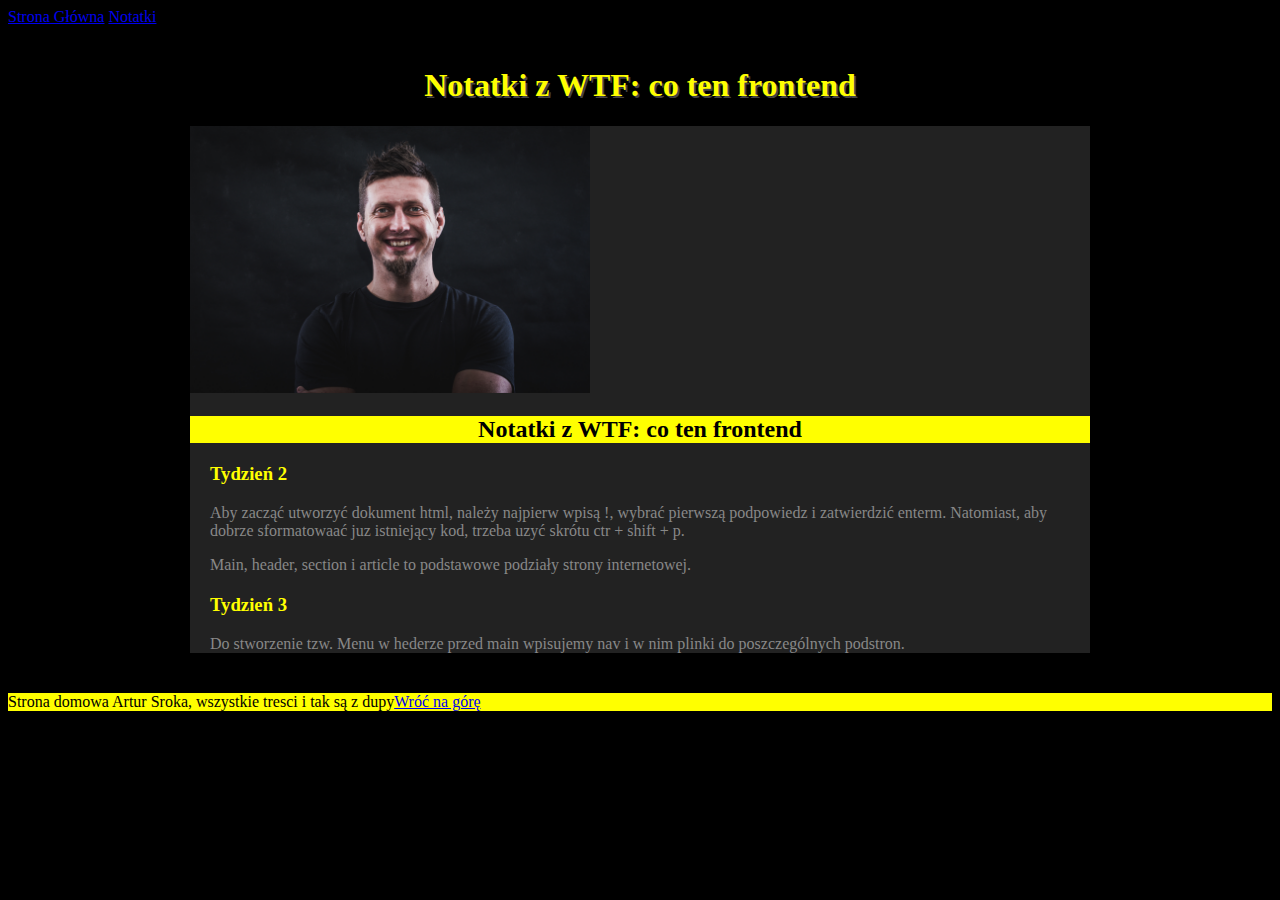
==== notatki.html @ 8b5cd358 "initial commit" ====
<!DOCTYPE html>
<html lang="pl">
<head>
    <meta charset="UTF-8">
    <meta name="viewport" content="width=device-width, initial-scale=1.0">
    <title>Document</title>
    <link href="style.css" rel='stylesheet' type='text/css'>
</head>
<body>
    <header>
        <nav>
            <a href="index.html">Strona Główna</a>
            <a href="notatki.html">Notatki</a>
        </nav>
    </header>
    <main>
        
        <header id="top" class="headerAll">
            <h1 class="main-heading">Notatki z WTF: co ten frontend</h1>
        </header>
       
       <section id='notatki'>
        <img src="img/artursroka2.jpg" alt="Moje zdjecie bez maski" id="photo1" class="photoAll"/>
            <h2 class="secondary-heading">Notatki z WTF: co ten frontend</h2>

            <article>
                <h3>Tydzień 2</h3>
                <p>Aby zacząć utworzyć dokument html, należy najpierw wpisą !, wybrać pierwszą podpowiedz i zatwierdzić enterm. Natomiast, aby dobrze sformatowaać juz istniejący kod, trzeba uzyć skrótu ctr + shift + p. </p>
                <p>Main, header, section i article to podstawowe podziały strony internetowej.</p>
            </article>
           <article>
                <h3>Tydzień 3</h3>
                <p>Do stworzenie tzw. Menu w hederze przed main wpisujemy nav i w nim plinki do poszczególnych podstron.<br>
                </p>
            </article>
        </section>
    </main>

    <footer>
        Strona domowa Artur Sroka, wszystkie tresci i tak są z dupy<a href="#top">Wróć na górę</a>
    </footer>
    
</body>
</html>
---- style.css ----
body {
    background: #000000;
}
section{
    background: #222222;
}
p {
    color: #888888;
}
h3 {
    color: yellow;
}
footer {
    background: yellow;
}
main{
    width: 900px;
    margin-left: auto;
    margin-right: auto;
    padding: 20px;
}
article{
    margin: 20px;
}
.photoAll{
    width: 400px;
    height: auto;
}
.main-heading{
    color: yellow;
    text-shadow: 2px 2px 0 #444444;
    text-align: center;
}
.secondary-heading{
    color: #000000;
    background: yellow;
    text-align: center;
}
#kimJestem{
    margin: 20px;
}
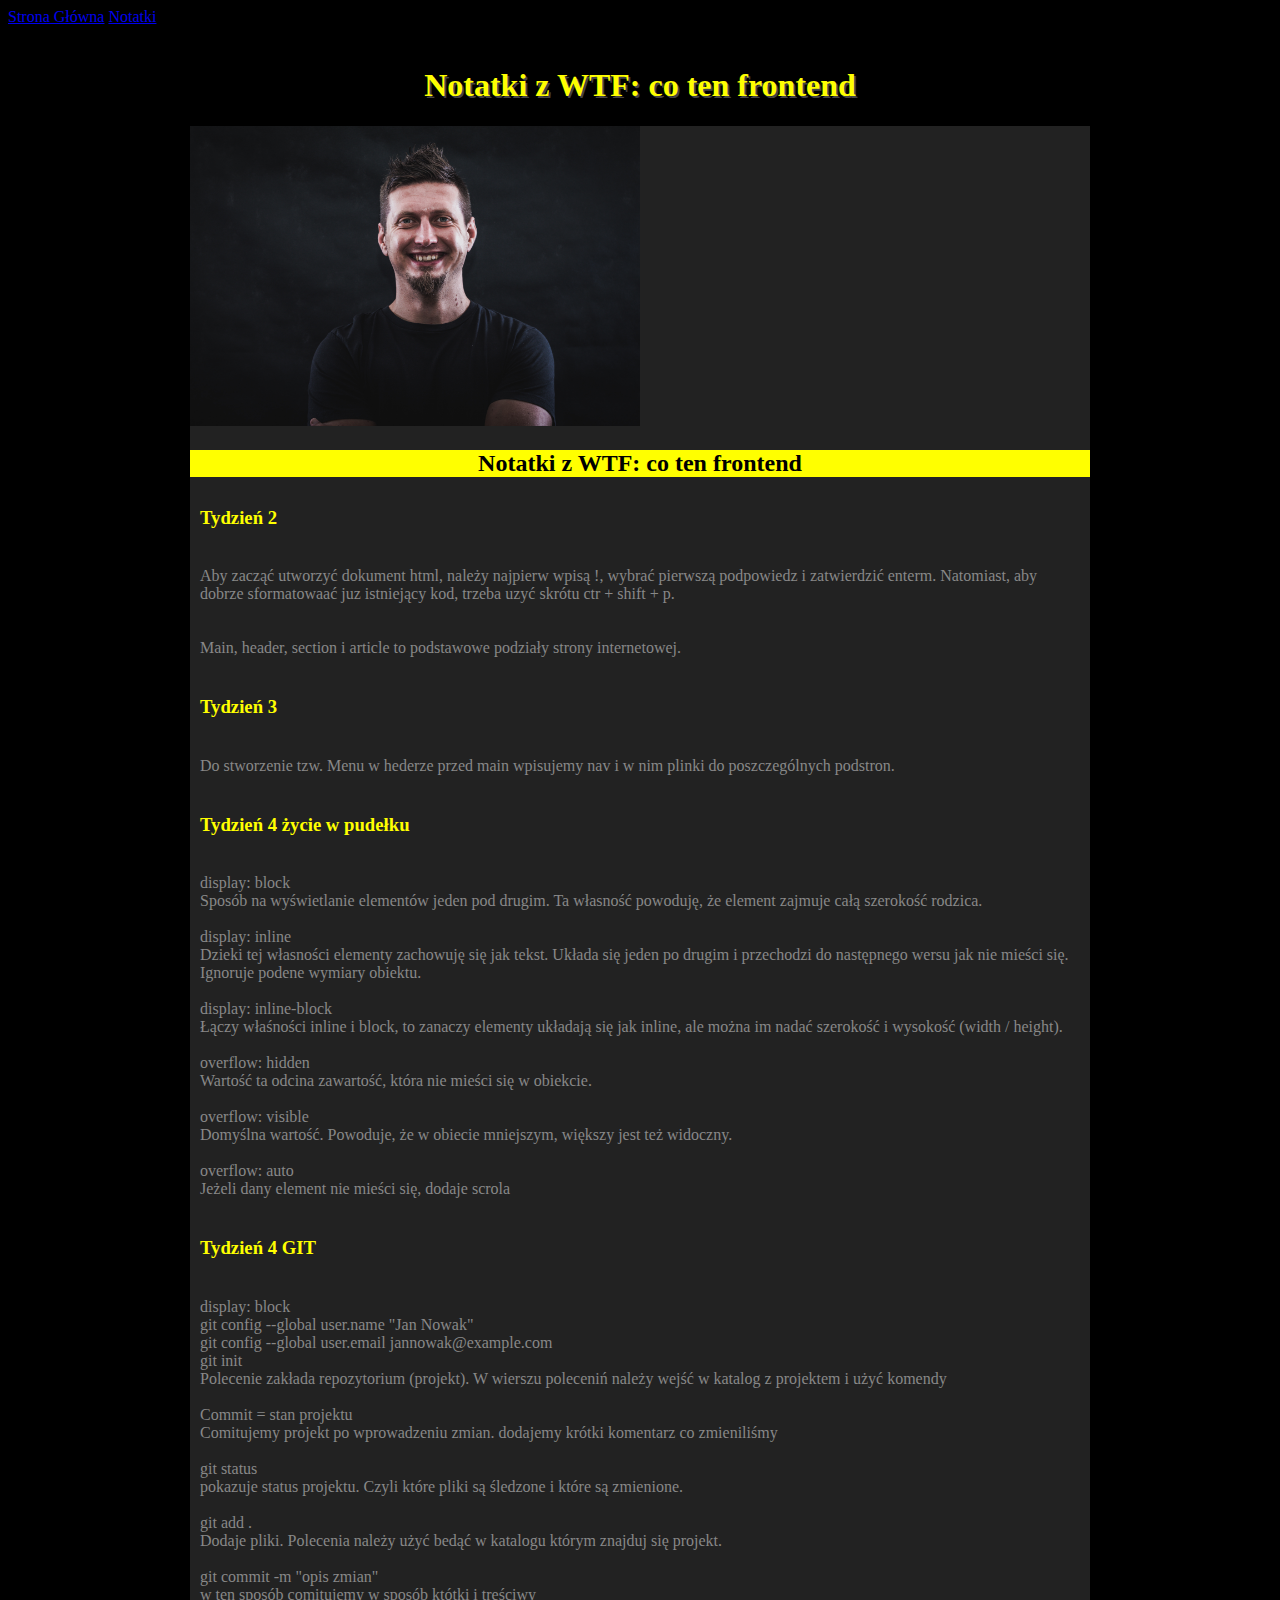
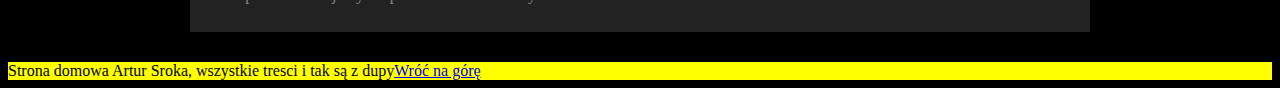
==== commit dd1e87e1: "first commit" ====
--- a/notatki.html
+++ b/notatki.html
@@ -25,12 +25,49 @@
 
             <article>
                 <h3>Tydzień 2</h3>
-                <p>Aby zacząć utworzyć dokument html, należy najpierw wpisą !, wybrać pierwszą podpowiedz i zatwierdzić enterm. Natomiast, aby dobrze sformatowaać juz istniejący kod, trzeba uzyć skrótu ctr + shift + p. </p>
-                <p>Main, header, section i article to podstawowe podziały strony internetowej.</p>
+                <p class='article'>Aby zacząć utworzyć dokument html, należy najpierw wpisą !, wybrać pierwszą podpowiedz i zatwierdzić enterm. Natomiast, aby dobrze sformatowaać juz istniejący kod, trzeba uzyć skrótu ctr + shift + p. </p>
+                <p class='article'>Main, header, section i article to podstawowe podziały strony internetowej.</p>
             </article>
            <article>
                 <h3>Tydzień 3</h3>
-                <p>Do stworzenie tzw. Menu w hederze przed main wpisujemy nav i w nim plinki do poszczególnych podstron.<br>
+                <p class='article'>Do stworzenie tzw. Menu w hederze przed main wpisujemy nav i w nim plinki do poszczególnych podstron.<br>
+                </p>
+            </article>
+            <article>
+                <h3>Tydzień 4 życie w pudełku</h3>
+                <p class='article'>
+                    display: block <br>
+                    Sposób na wyświetlanie elementów jeden pod drugim. Ta własność powoduję, że element zajmuje całą szerokość rodzica.<br><br>
+                    display: inline <br>
+                    Dzieki tej własności elementy zachowuję się jak tekst. Układa się jeden po drugim i przechodzi do następnego wersu jak nie mieści się. Ignoruje podene wymiary obiektu.<br><br>
+                    display: inline-block <br>
+                    Łączy właśności inline i block, to zanaczy elementy układają się jak inline, ale można im nadać szerokość i wysokość (width / height).<br><br>
+                    overflow: hidden<br>
+                    Wartość ta odcina zawartość, która nie mieści się w obiekcie. <br><br>
+                    overflow: visible<br>
+                    Domyślna wartość. Powoduje, że w obiecie mniejszym, większy jest też widoczny. <br><br>
+                    overflow: auto<br>
+                    Jeżeli dany element nie mieści się, dodaje scrola<br>
+
+                </p>
+            </article>
+            <article>
+                <h3>Tydzień 4 GIT</h3>
+                <p class='article'>
+                    display: block <br>
+                    git config --global user.name "Jan Nowak"<br>
+                    git config --global user.email jannowak@example.com<br>
+                    git init<br>
+                    Polecenie zakłada repozytorium (projekt). W wierszu poleceniń należy wejść w katalog z projektem i użyć komendy<br><br>
+                    Commit = stan projektu<br>
+                    Comitujemy projekt po wprowadzeniu zmian. dodajemy krótki komentarz co zmieniliśmy<br><br>
+                    git status<br>
+                    pokazuje status projektu. Czyli które pliki są śledzone i które są zmienione.<br><br>
+                    git add .<br>
+                    Dodaje pliki. Polecenia należy użyć bedąć w katalogu którym znajduj się projekt.<br><br>
+                    git commit -m "opis zmian"<br>
+                    w ten sposób comitujemy w sposób któtki i treściwy<br><br>
+                    
                 </p>
             </article>
         </section>
--- a/style.css
+++ b/style.css
@@ -4,26 +4,28 @@
 section{
     background: #222222;
 }
-p {
+.article {
     color: #888888;
+    padding:10px;
+    margin-bottom: 10px;
 }
 h3 {
     color: yellow;
+    padding: 10px;
 }
 footer {
     background: yellow;
 }
 main{
-    width: 900px;
+    width: 100wv;
+    max-width: 900px;
     margin-left: auto;
     margin-right: auto;
     padding: 20px;
 }
-article{
-    margin: 20px;
-}
 .photoAll{
-    width: 400px;
+    width: 100%;
+    max-width: 450px;
     height: auto;
 }
 .main-heading{
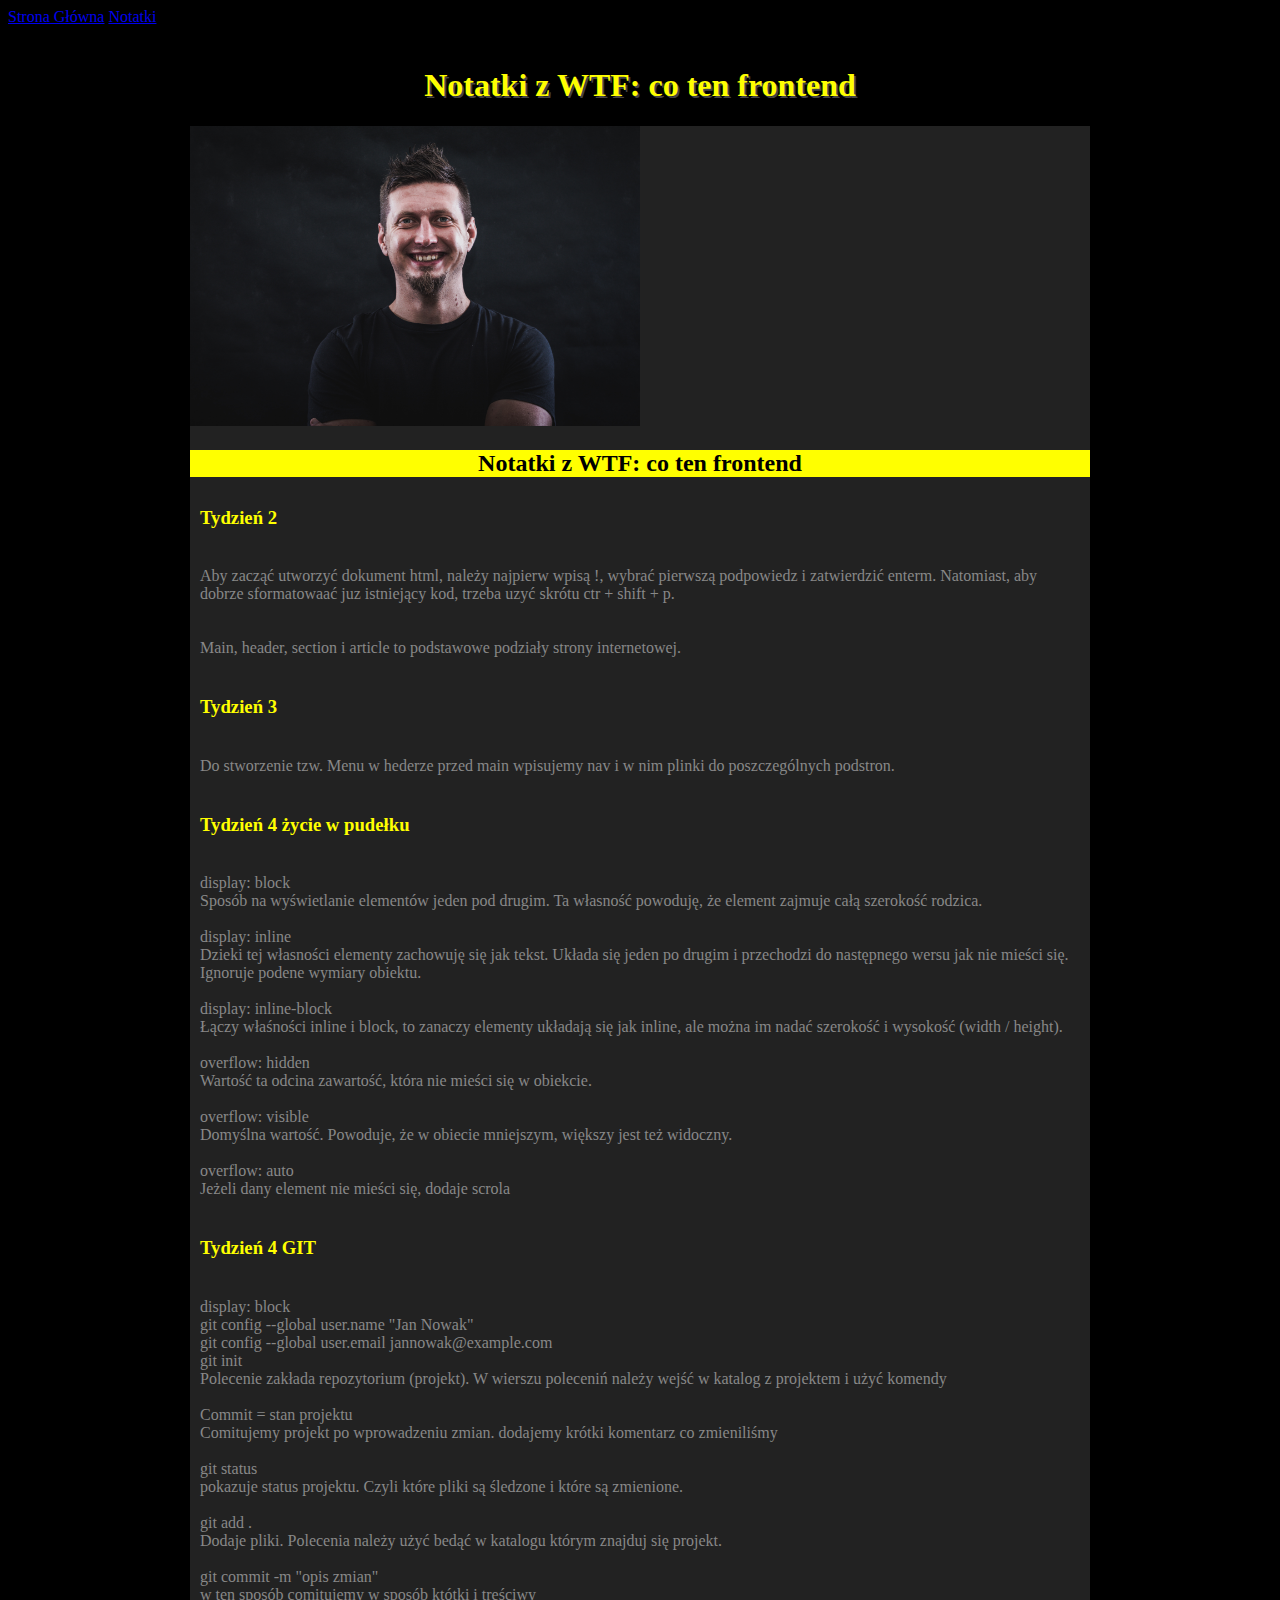
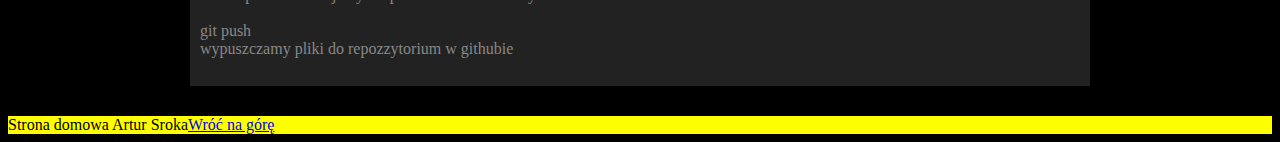
==== commit cb28ed2d: "change footer" ====
--- a/notatki.html
+++ b/notatki.html
@@ -67,15 +67,26 @@
                     Dodaje pliki. Polecenia należy użyć bedąć w katalogu którym znajduj się projekt.<br><br>
                     git commit -m "opis zmian"<br>
                     w ten sposób comitujemy w sposób któtki i treściwy<br><br>
-                    
+                    git push<br>
+                    wypuszczamy pliki do repozzytorium w githubie<br><br>
                 </p>
             </article>
         </section>
     </main>
 
     <footer>
-        Strona domowa Artur Sroka, wszystkie tresci i tak są z dupy<a href="#top">Wróć na górę</a>
+        Strona domowa Artur Sroka<a href="#top">Wróć na górę</a>
     </footer>
     
 </body>
-</html>+</html>
+<!-- nazewnictwo
+class kebab
+pliki kebab
+git config --global user.name "Artur Sroka"
+git config --global usaer.email artursroka@gmail.com
+
+git init
+git status
+git add .
+git commit -m "initial commit" -->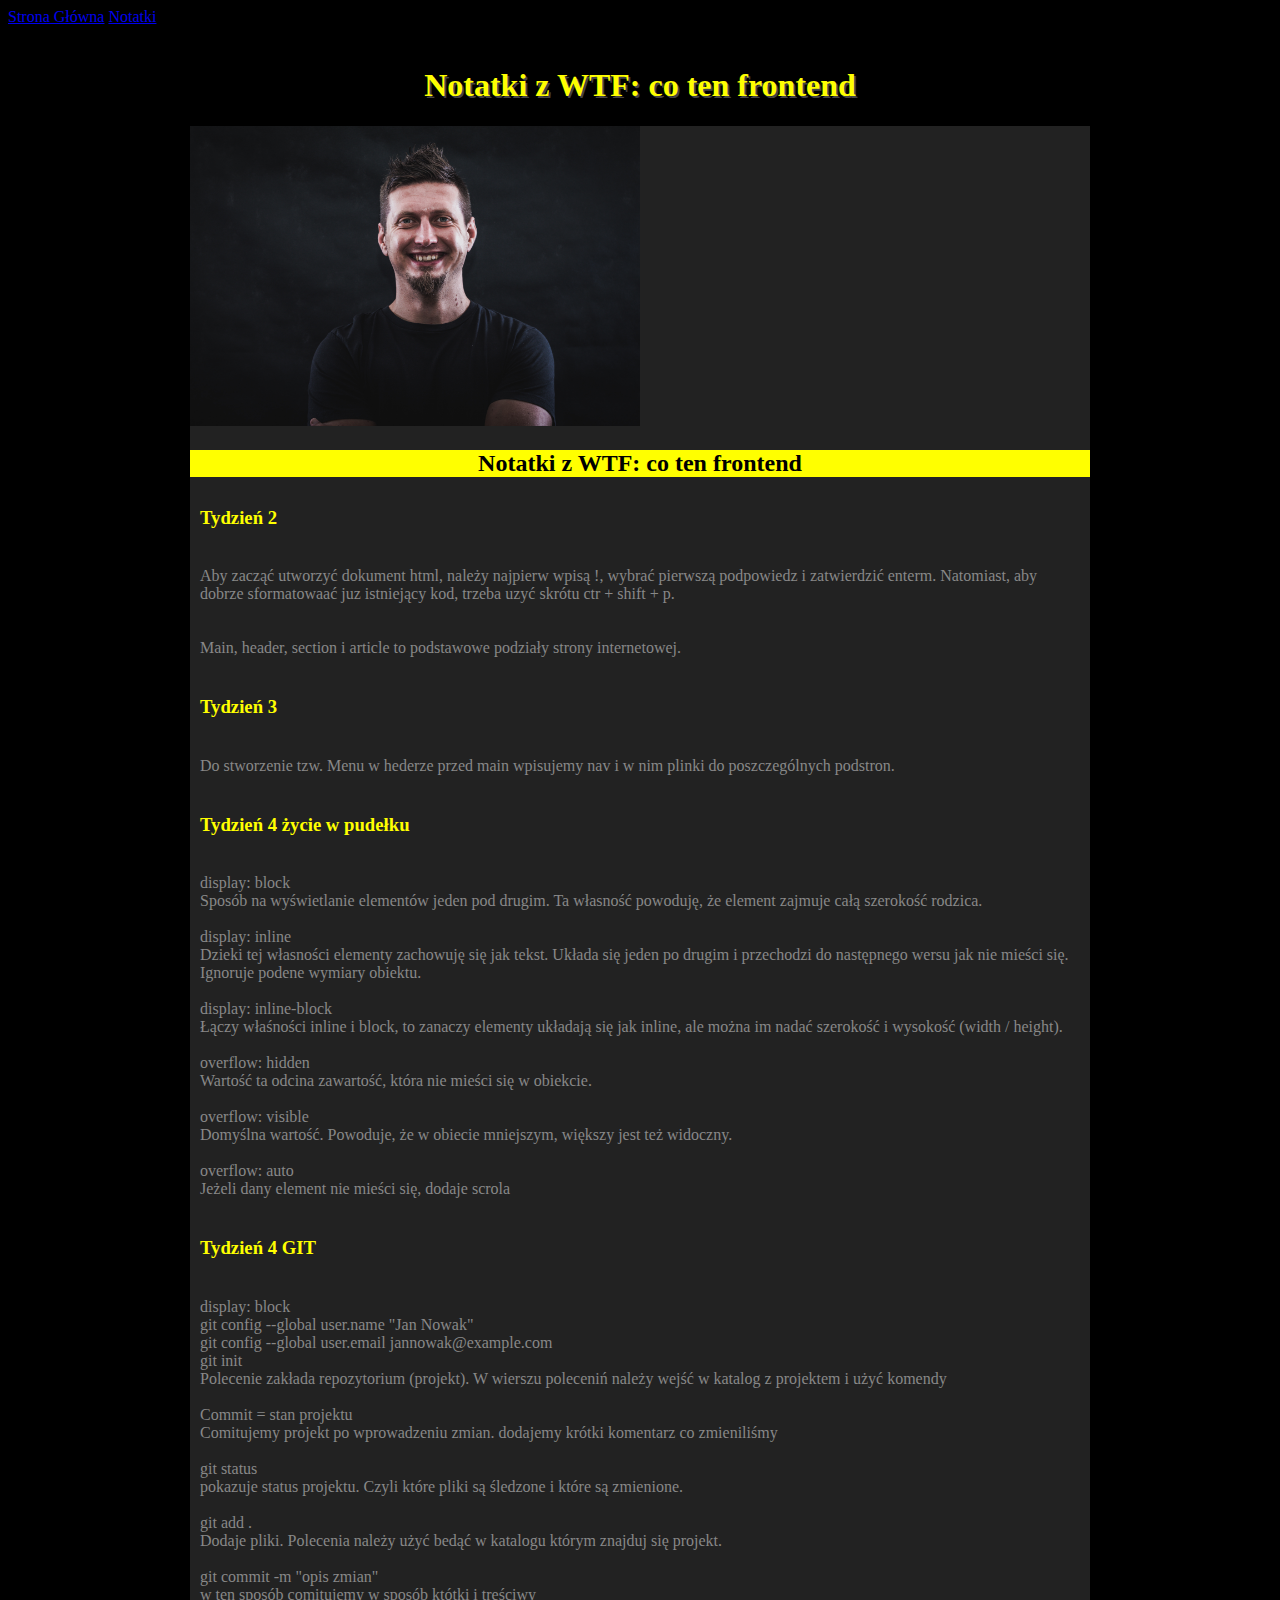
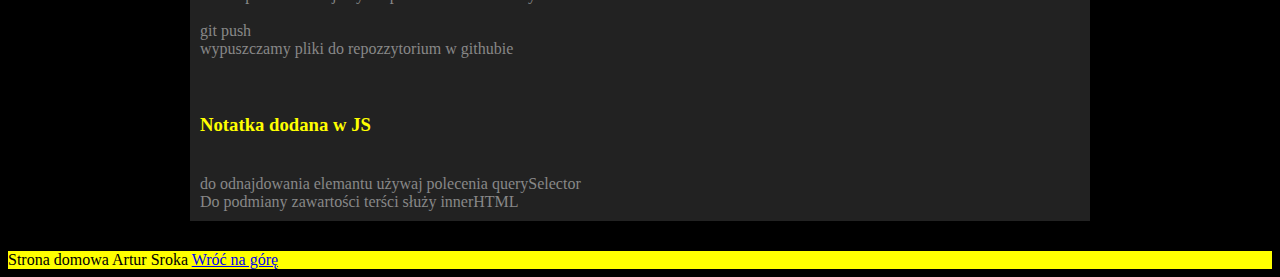
==== commit 76414a07: "Add New JS file" ====
--- a/notatki.html
+++ b/notatki.html
@@ -8,7 +8,7 @@
 </head>
 <body>
     <header>
-        <nav>
+        <nav class="nav-heading">
             <a href="index.html">Strona Główna</a>
             <a href="notatki.html">Notatki</a>
         </nav>
@@ -70,14 +70,16 @@
                     git push<br>
                     wypuszczamy pliki do repozzytorium w githubie<br><br>
                 </p>
+                <h3>Notatka dodana w JS</h3>
+                <p class='article article--addJS'></p>
             </article>
         </section>
     </main>
 
     <footer>
-        Strona domowa Artur Sroka<a href="#top">Wróć na górę</a>
+        Strona domowa Artur Sroka <a href="#top">Wróć na górę</a>
     </footer>
-    
+    <script src="mainNotatki.js"></script>
 </body>
 </html>
 <!-- nazewnictwo
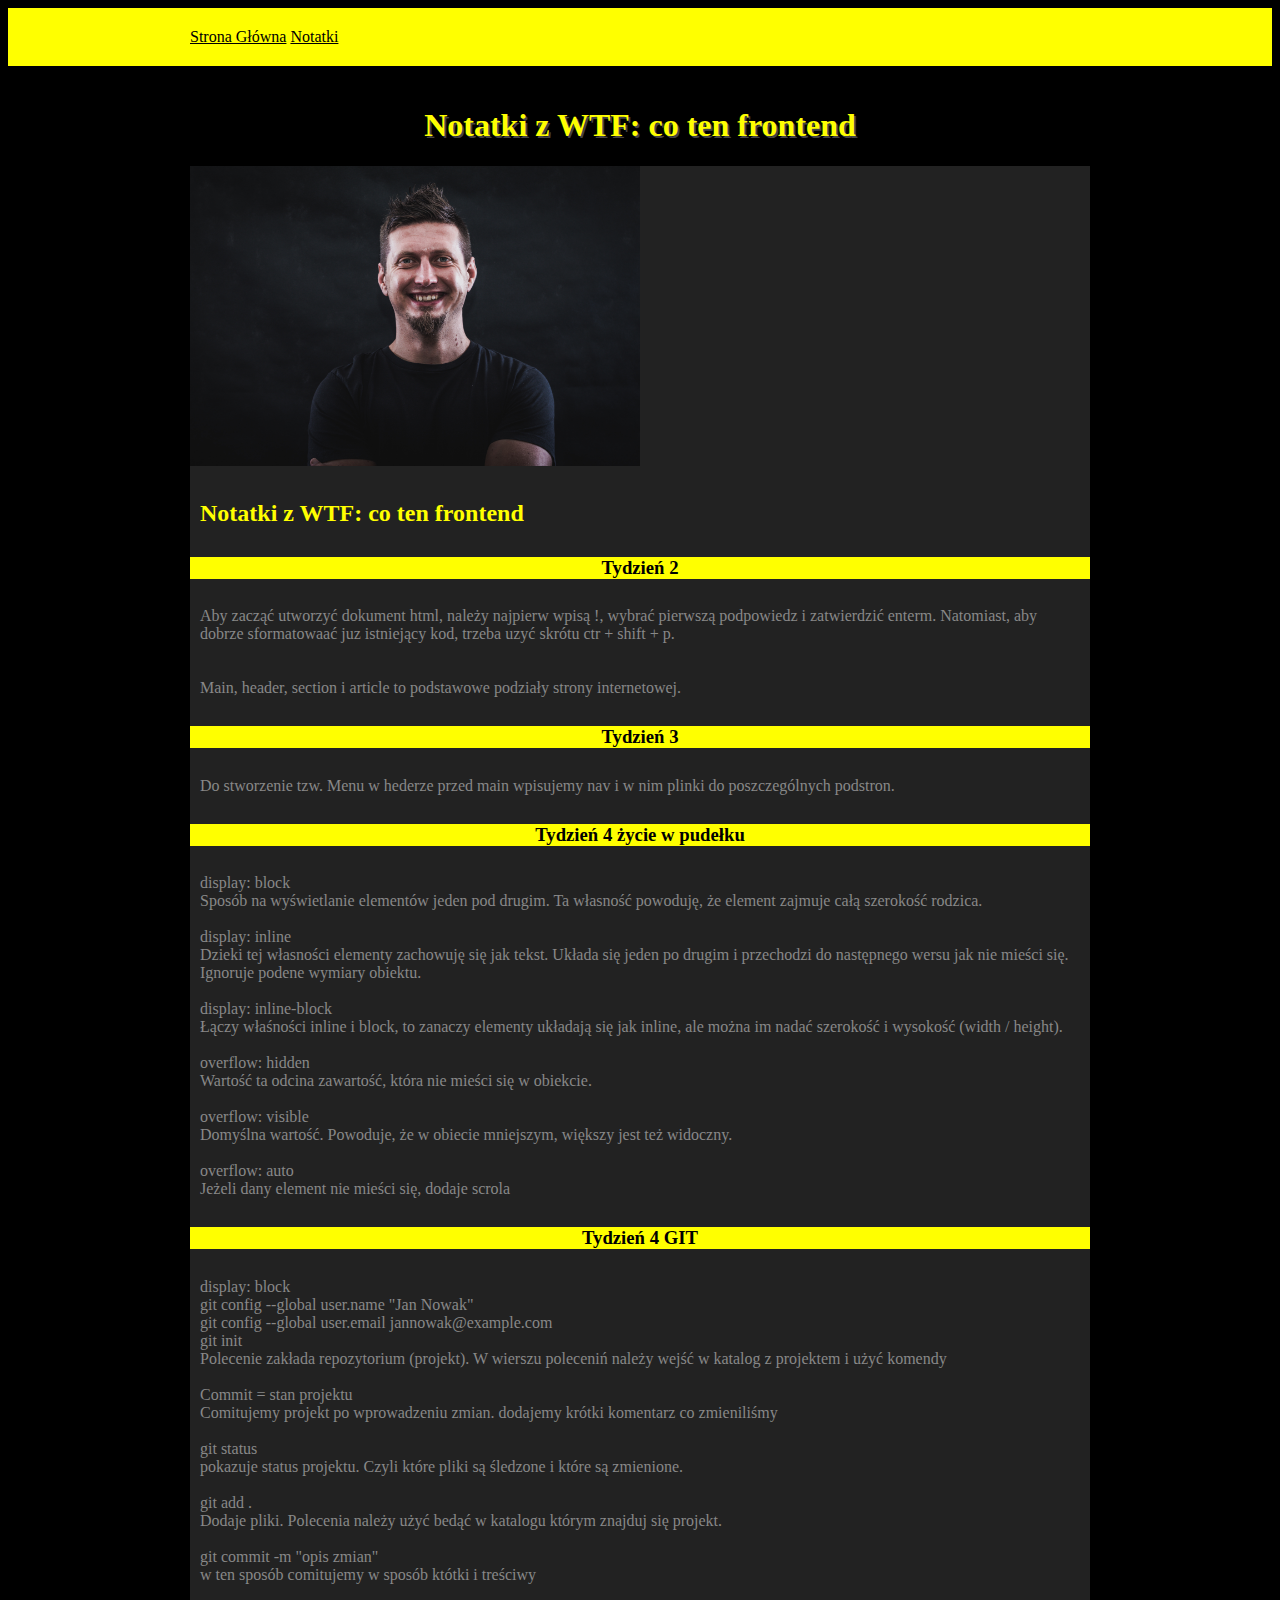
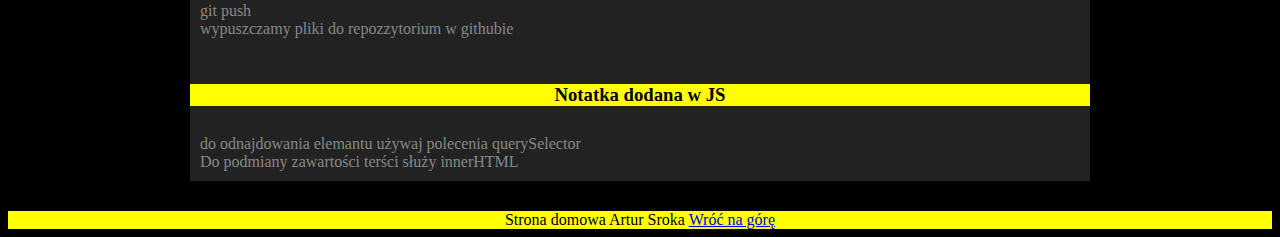
==== commit 54f22c34: "add class" ====
--- a/notatki.html
+++ b/notatki.html
@@ -7,35 +7,35 @@
     <link href="style.css" rel='stylesheet' type='text/css'>
 </head>
 <body>
-    <header>
-        <nav class="nav-heading">
-            <a href="index.html">Strona Główna</a>
-            <a href="notatki.html">Notatki</a>
+    <header class="nav">
+        <nav class="nav__heading">
+            <a class="nav__link" href="index.html">Strona Główna</a>
+            <a class="nav__link" href="notatki.html">Notatki</a>
         </nav>
     </header>
-    <main>
+    <main class="main">
         
-        <header id="top" class="headerAll">
-            <h1 class="main-heading">Notatki z WTF: co ten frontend</h1>
+        <header id="top" class="main__header">
+            <h1 class="main__heading">Notatki z WTF: co ten frontend</h1>
         </header>
        
-       <section id='notatki'>
-        <img src="img/artursroka2.jpg" alt="Moje zdjecie bez maski" id="photo1" class="photoAll"/>
-            <h2 class="secondary-heading">Notatki z WTF: co ten frontend</h2>
+       <section class="notes" id='notatki'>
+        <img src="img/artursroka2.jpg" alt="Moje zdjecie bez maski" id="photo1" class="notes_photo"/>
+            <h2 class="notes__heading">Notatki z WTF: co ten frontend</h2>
 
             <article>
-                <h3>Tydzień 2</h3>
-                <p class='article'>Aby zacząć utworzyć dokument html, należy najpierw wpisą !, wybrać pierwszą podpowiedz i zatwierdzić enterm. Natomiast, aby dobrze sformatowaać juz istniejący kod, trzeba uzyć skrótu ctr + shift + p. </p>
-                <p class='article'>Main, header, section i article to podstawowe podziały strony internetowej.</p>
+                <h3 class="notes__article__title">Tydzień 2</h3>
+                <p class='notes__article__tekst'>Aby zacząć utworzyć dokument html, należy najpierw wpisą !, wybrać pierwszą podpowiedz i zatwierdzić enterm. Natomiast, aby dobrze sformatowaać juz istniejący kod, trzeba uzyć skrótu ctr + shift + p. </p>
+                <p class='notes__article__tekst'>Main, header, section i article to podstawowe podziały strony internetowej.</p>
             </article>
            <article>
-                <h3>Tydzień 3</h3>
-                <p class='article'>Do stworzenie tzw. Menu w hederze przed main wpisujemy nav i w nim plinki do poszczególnych podstron.<br>
+                <h3 class="notes__article__title">Tydzień 3</h3>
+                <p class='notes__article__tekst'>Do stworzenie tzw. Menu w hederze przed main wpisujemy nav i w nim plinki do poszczególnych podstron.<br>
                 </p>
             </article>
             <article>
-                <h3>Tydzień 4 życie w pudełku</h3>
-                <p class='article'>
+                <h3 class="notes__article__title">Tydzień 4 życie w pudełku</h3>
+                <p class='notes__article__tekst'>
                     display: block <br>
                     Sposób na wyświetlanie elementów jeden pod drugim. Ta własność powoduję, że element zajmuje całą szerokość rodzica.<br><br>
                     display: inline <br>
@@ -52,8 +52,8 @@
                 </p>
             </article>
             <article>
-                <h3>Tydzień 4 GIT</h3>
-                <p class='article'>
+                <h3 class="notes__article__title">Tydzień 4 GIT</h3>
+                <p class='notes__article__tekst'>
                     display: block <br>
                     git config --global user.name "Jan Nowak"<br>
                     git config --global user.email jannowak@example.com<br>
@@ -70,14 +70,14 @@
                     git push<br>
                     wypuszczamy pliki do repozzytorium w githubie<br><br>
                 </p>
-                <h3>Notatka dodana w JS</h3>
-                <p class='article article--addJS'></p>
+                <h3 class="notes__article__title">Notatka dodana w JS</h3>
+                <p class='notes__article__tekst notes__article__tekst--addJS'></p>
             </article>
         </section>
     </main>
 
-    <footer>
-        Strona domowa Artur Sroka <a href="#top">Wróć na górę</a>
+    <footer class="footer">
+        Strona domowa Artur Sroka <a class="footer__link" href="#top">Wróć na górę</a>
     </footer>
     <script src="mainNotatki.js"></script>
 </body>
--- a/style.css
+++ b/style.css
@@ -1,43 +1,87 @@
 body {
-    background: #000000;
+    background: black;
 }
 section{
     background: #222222;
 }
-.article {
-    color: #888888;
-    padding:10px;
-    margin-bottom: 10px;
-}
-h3 {
-    color: yellow;
-    padding: 10px;
-}
-footer {
+.nav{
     background: yellow;
 }
-main{
+.nav__heading{
     width: 100wv;
     max-width: 900px;
     margin-left: auto;
     margin-right: auto;
     padding: 20px;
 }
-.photoAll{
+.nav__link{
+    color:black;
+}
+.main{
+    width: 100wv;
+    max-width: 900px;
+    margin-left: auto;
+    margin-right: auto;
+    padding: 20px;
+}
+.main__header{
+    color: yellow;
+    text-shadow: 2px 2px 0 #444444;
+    text-align: center;
+}
+.main__heading{
+
+}
+.about{
+
+}
+.about__heading{
+    color: yellow;
+    padding: 10px;
+}
+.about__photo{
     width: 100%;
     max-width: 450px;
     height: auto;
 }
-.main-heading{
-    color: yellow;
-    text-shadow: 2px 2px 0 #444444;
+.about__description{
+    color: #888888;
+    padding:10px;
+    margin-bottom: 10px;
+}
+.about__link{
+    color: #888888;
+    padding:10px;
+    margin-bottom: 10px;
+}
+.article {
+    color: pink;
+    padding:10px;
+    margin-bottom: 10px;
+}
+.footer {
+    background: yellow;
     text-align: center;
 }
-.secondary-heading{
+.notes{
+
+}
+.notes_photo{
+    width: 100%;
+    max-width: 450px;
+    height: auto;
+}
+.notes__heading{
+    color: yellow;
+    padding: 10px;
+}
+.notes__article__title{
     color: #000000;
     background: yellow;
     text-align: center;
 }
-#kimJestem{
-    margin: 20px;
-}+.notes__article__tekst{
+    color: #888888;
+    padding:10px;
+    margin-bottom: 10px;
+}
